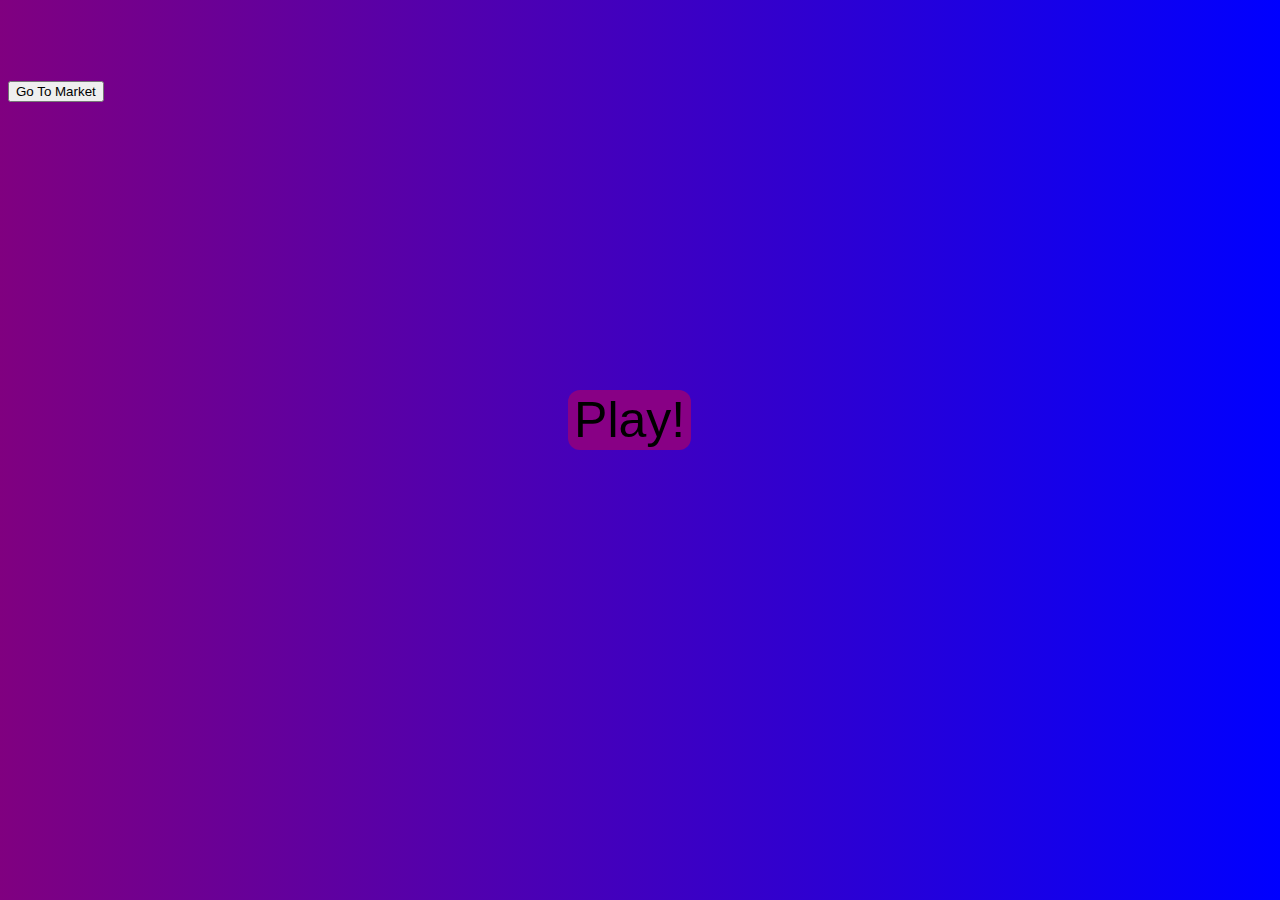
==== index.html @ 9b2b8cee "Update index.html" ====
<!DOCTYPE html>
<html>
  <head>
    <link rel="shortcut icon" type="image/x-icon" href="favicon.ico" />
    <link rel="stylesheet" type="text/css" href="test.css" />
    <meta name="viewport" content="width=device-width, initial-scale=1.0"/>
    <style>
      canvas {
          border:1px solid #d3d3d3;
          background-color: #f1f1f1;
          text-align:center;
      }
    </style>
    <script src="hats/A-Items.js"></script>
    <script src="inventory.js"></script>
    <script src="rooms/RoomData.js"></script>
    <script src="test.js"></script>
  </head>
  <body>
    <div class="other-divs">
      <button onclick="start();" id="play">Play!</button>
    </div>
    <br />
    <div id="canvas-container"></div>
    <div class="other-divs">
      <form action="javascript:send();">
        <input type="text" id="msg-text" style="visibility:hidden" />
        
        <input type="submit" onclick="send();" id="msg-send" style="visibility:hidden" value="Send" />
      </form>
      <br>
      <form action="javascript:updateHat();">
      <select id="hat-test" style="visibility:hidden">
        
        </select>

       <input type="submit" onclick="updateHat();" id="update-hat" style="visibility:hidden" value="Wear" />
        </form>
    </div>
    <button onclick="window.location.href='Market';">Go To Market</button>
     
  </body>
</html>
---- test.css ----
body {
  background-image: linear-gradient(to right, purple , blue);
}

h1 {
  font-size: 50px;
}

h2 {
  font-size:25px;
}

#canvas-container {
  width: 100%;
  text-align: center;
  margin: auto;
}

#play {
  outline: none;
  position: absolute;
  bottom: 50%;
  right: 46%;
  border-style: none;
  font-size: 50px;
  text-align: center;
  background-color: #880085;
  border-radius: 12px;
  transition-duration: 0.4s;
}

#play:hover { 
  border-radius: 20px;
  background-color: purple;
}

.other-divs {
  text-align: center;
}

#widgetbot {
  top: 100%;
  right: 22%;
  position:absolute;
}
input{
  border-style:none;
  border-radius:5px;
  outline:none;
}
input[type=submit]{background-color:#880085;}
input[type=submit]:hover{background-color:purple;}
input[type=submit]:active{background-color:purple; outline:darkblue solid 5px;}
input[type=text]{width:480px;}


option{
  border-style:none;
}
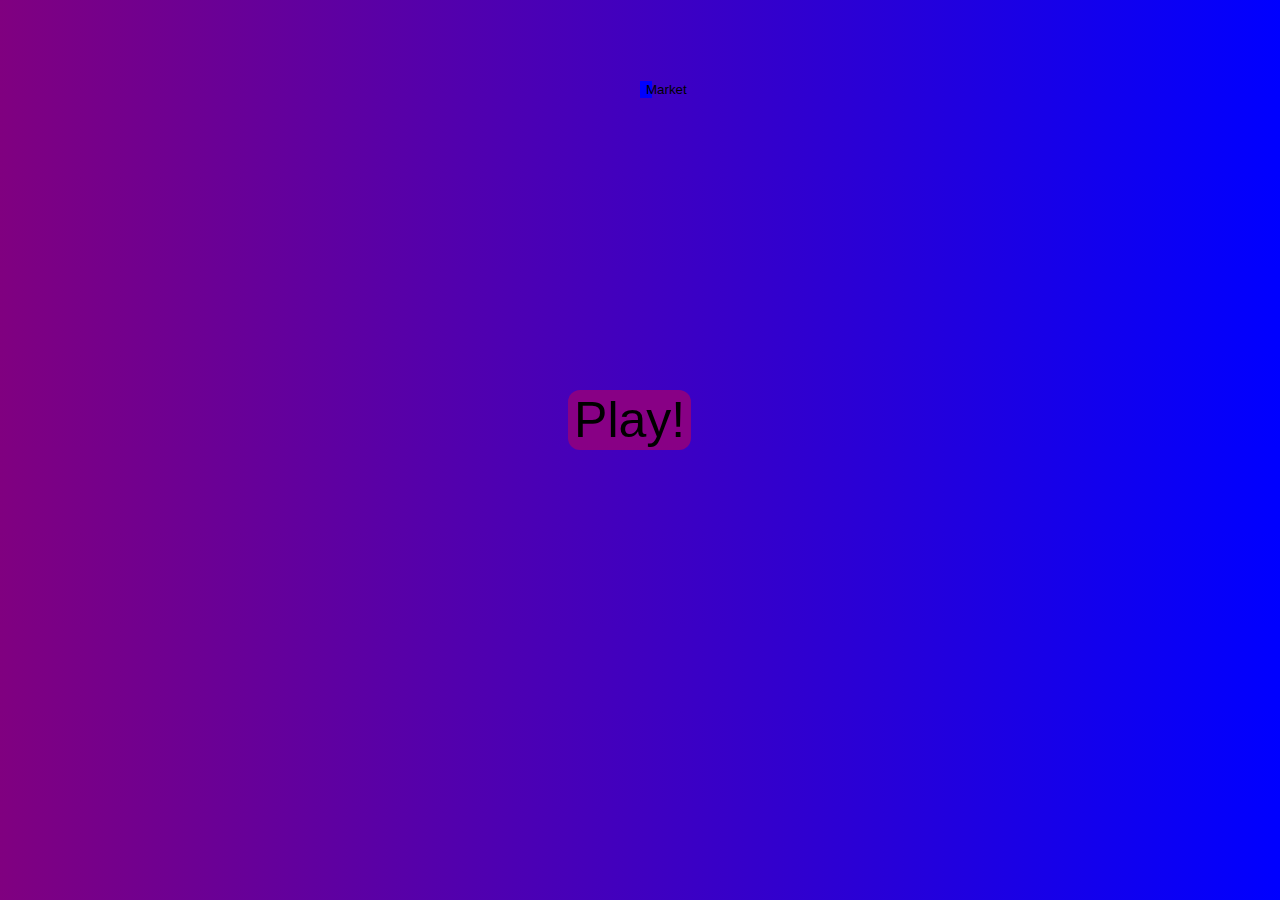
==== commit 5000b54f: "Update index.html" ====
--- a/index.html
+++ b/index.html
@@ -37,7 +37,7 @@
        <input type="submit" onclick="updateHat();" id="update-hat" style="visibility:hidden" value="Wear" />
         </form>
     </div>
-    <button onclick="window.location.href='Market';">Go To Market</button>
+    <button onclick="window.location.href='Market';" id="Market">Market</button>
      
   </body>
 </html>
--- a/test.css
+++ b/test.css
@@ -57,3 +57,14 @@
 option{
   border-style:none;
 }
+#Market{
+  position:absolute;
+  display:inline-block;
+  left:50%;
+  right:50%;
+  border-style:none;
+  background-color:blue;
+}
+#Market:hover{
+  background-color:darkblue;
+}
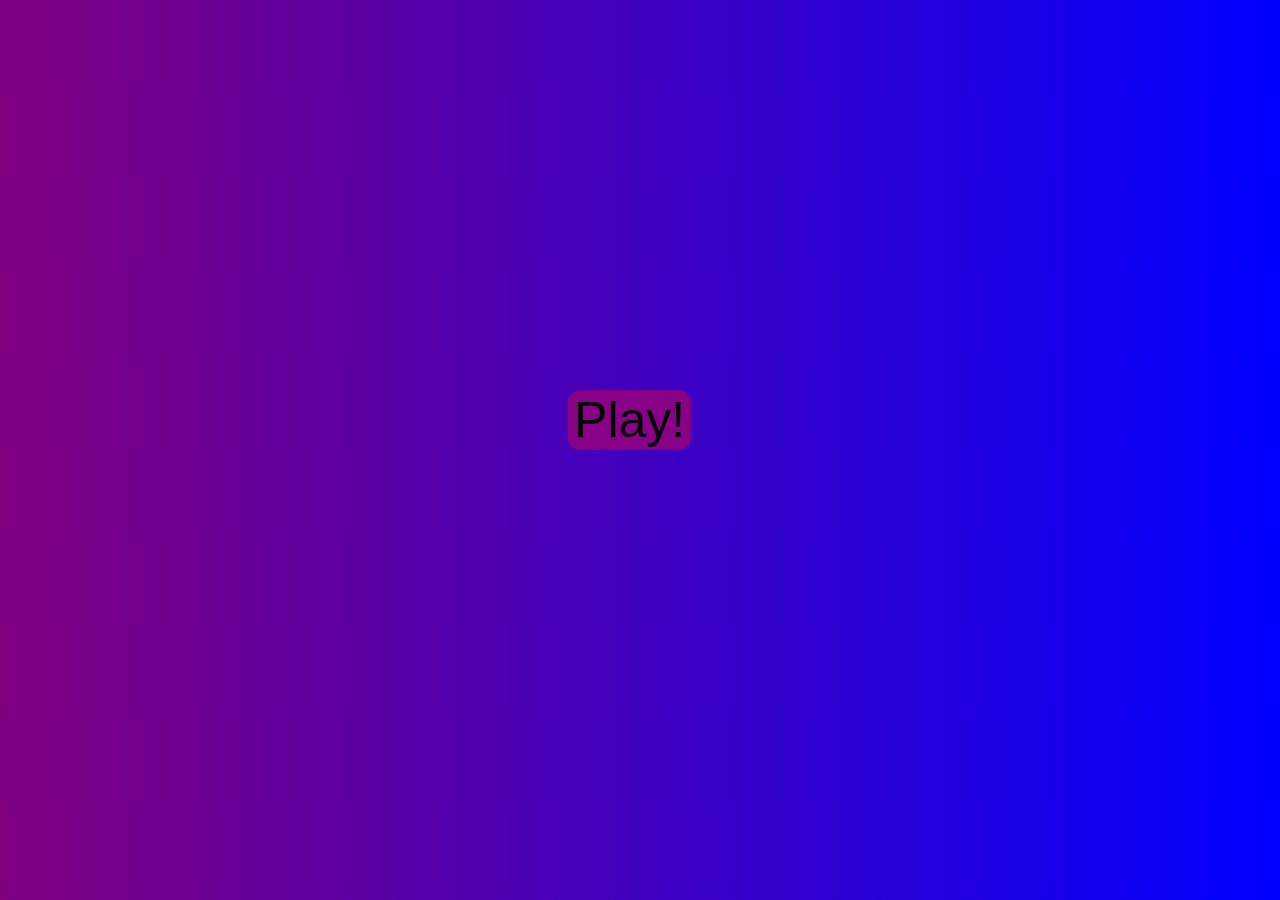
==== commit 8317b03a: "Update index.html" ====
--- a/index.html
+++ b/index.html
@@ -37,7 +37,7 @@
        <input type="submit" onclick="updateHat();" id="update-hat" style="visibility:hidden" value="Wear" />
         </form>
     </div>
-    <button onclick="window.location.href='Market';" id="Market">Market</button>
+    <button onclick="window.location.href='Market';" id="Market" style="visibility:hidden">Market</button>
      
   </body>
 </html>
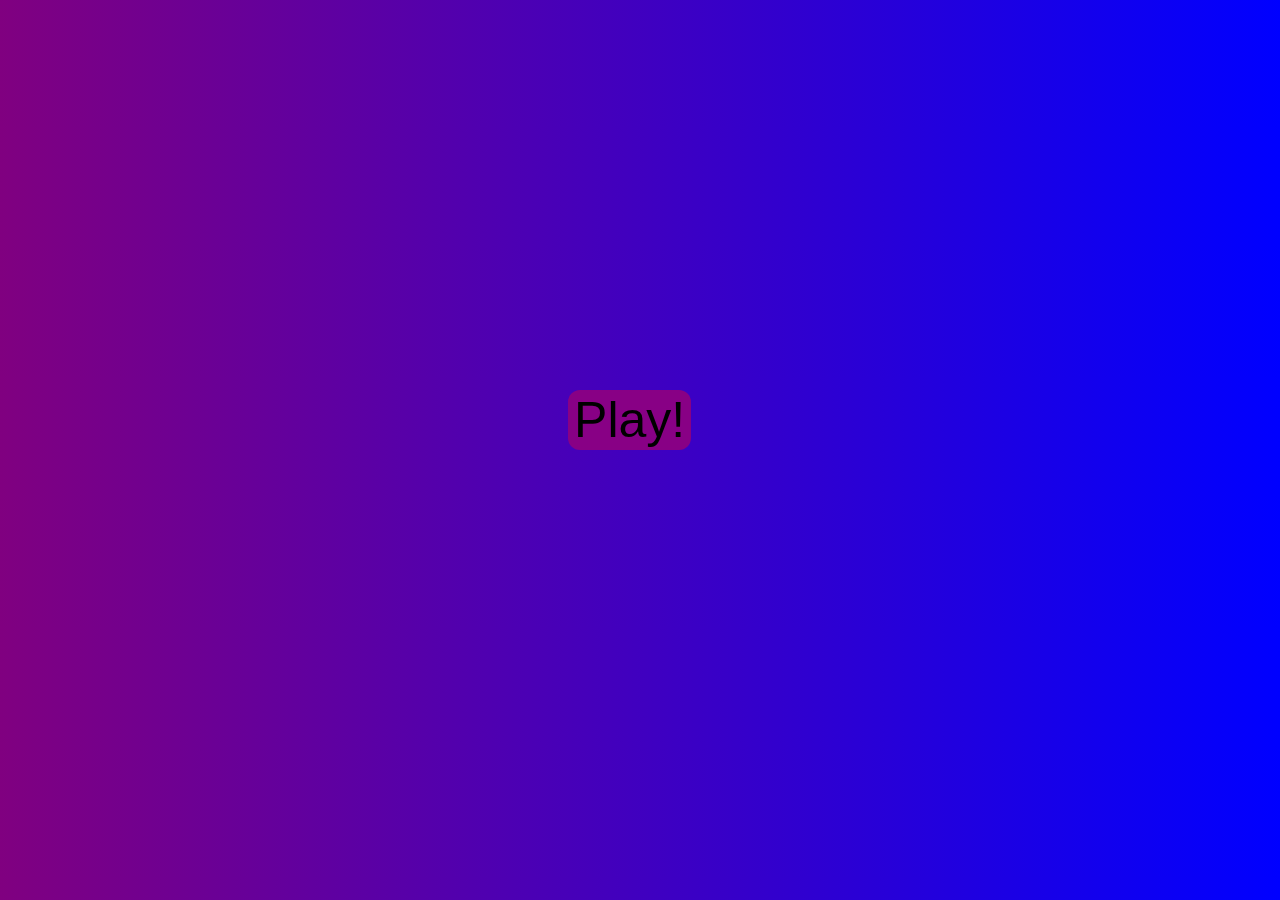
==== commit 8cda8ed8: "Update index.html" ====
--- a/index.html
+++ b/index.html
@@ -37,6 +37,8 @@
        <input type="submit" onclick="updateHat();" id="update-hat" style="visibility:hidden" value="Wear" />
         </form>
     </div>
+    <br>
+    <br>
     <button onclick="window.location.href='Market';" id="Market" style="visibility:hidden">Market</button>
      
   </body>
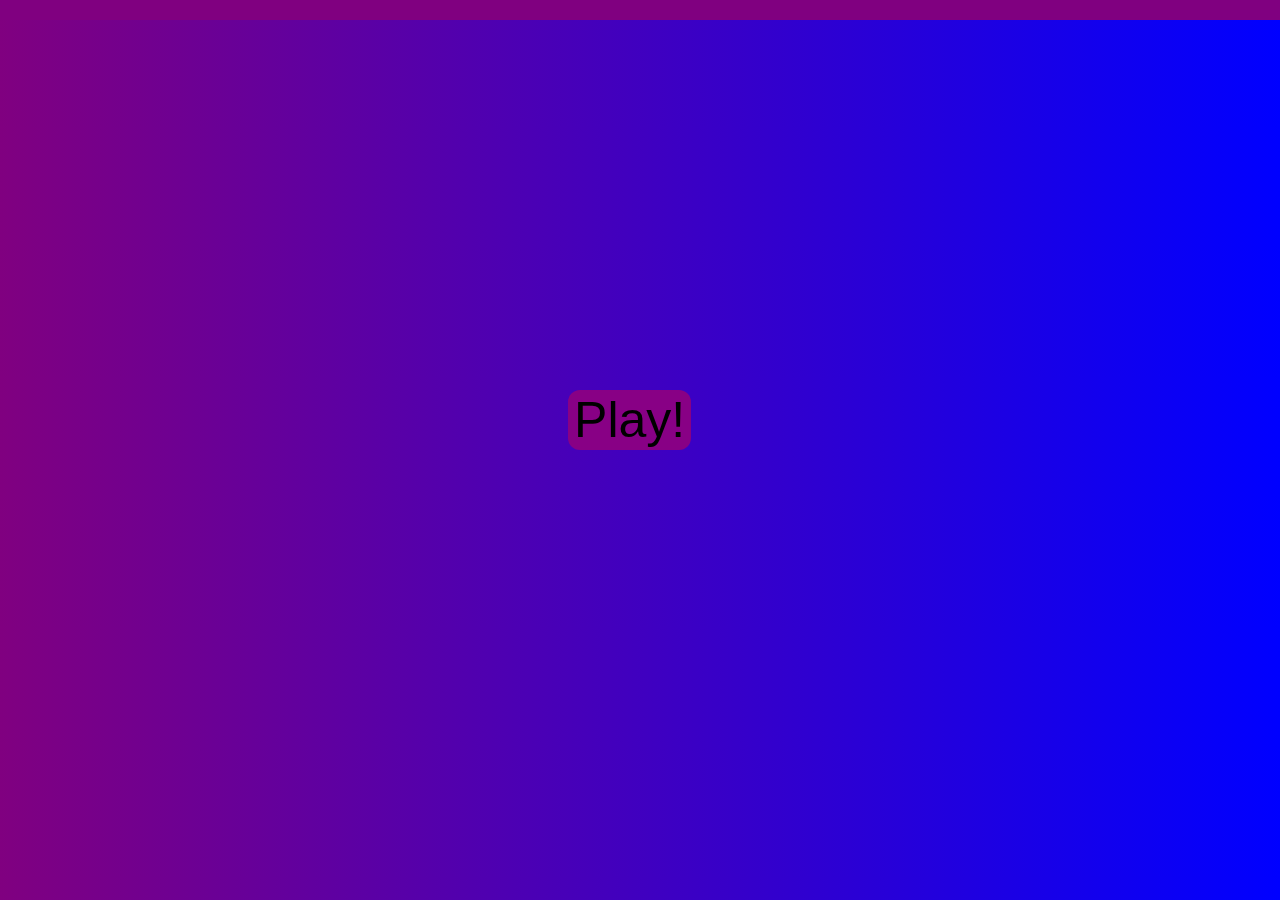
==== commit 6a97e155: "Update index.html" ====
--- a/index.html
+++ b/index.html
@@ -15,8 +15,13 @@
     <script src="inventory.js"></script>
     <script src="rooms/RoomData.js"></script>
     <script src="test.js"></script>
+    <script src="sockettest.js"></script>
   </head>
   <body>
+    <div id="TopBar">
+    <button onclick="window.location.href='Market';" id="Market" style="visibility:hidden">Market</button>
+    </div>
+    
     <div class="other-divs">
       <button onclick="start();" id="play">Play!</button>
     </div>
@@ -39,7 +44,7 @@
     </div>
     <br>
     <br>
-    <button onclick="window.location.href='Market';" id="Market" style="visibility:hidden">Market</button>
+    
      
   </body>
 </html>
--- a/test.css
+++ b/test.css
@@ -60,11 +60,23 @@
 #Market{
   position:absolute;
   display:inline-block;
-  left:50%;
-  right:50%;
+  right:0%;
+  top:0%;
+  height:20px;
   border-style:none;
-  background-color:blue;
+  background-color:#880085;
+  
 }
 #Market:hover{
-  background-color:darkblue;
+  background-color:#871F78;
+  
 }
+#TopBar{
+ background-color:purple;
+  top:0%;
+  left:0%;
+  position:fixed;
+  width:100%;
+  height:20px;
+  
+}
